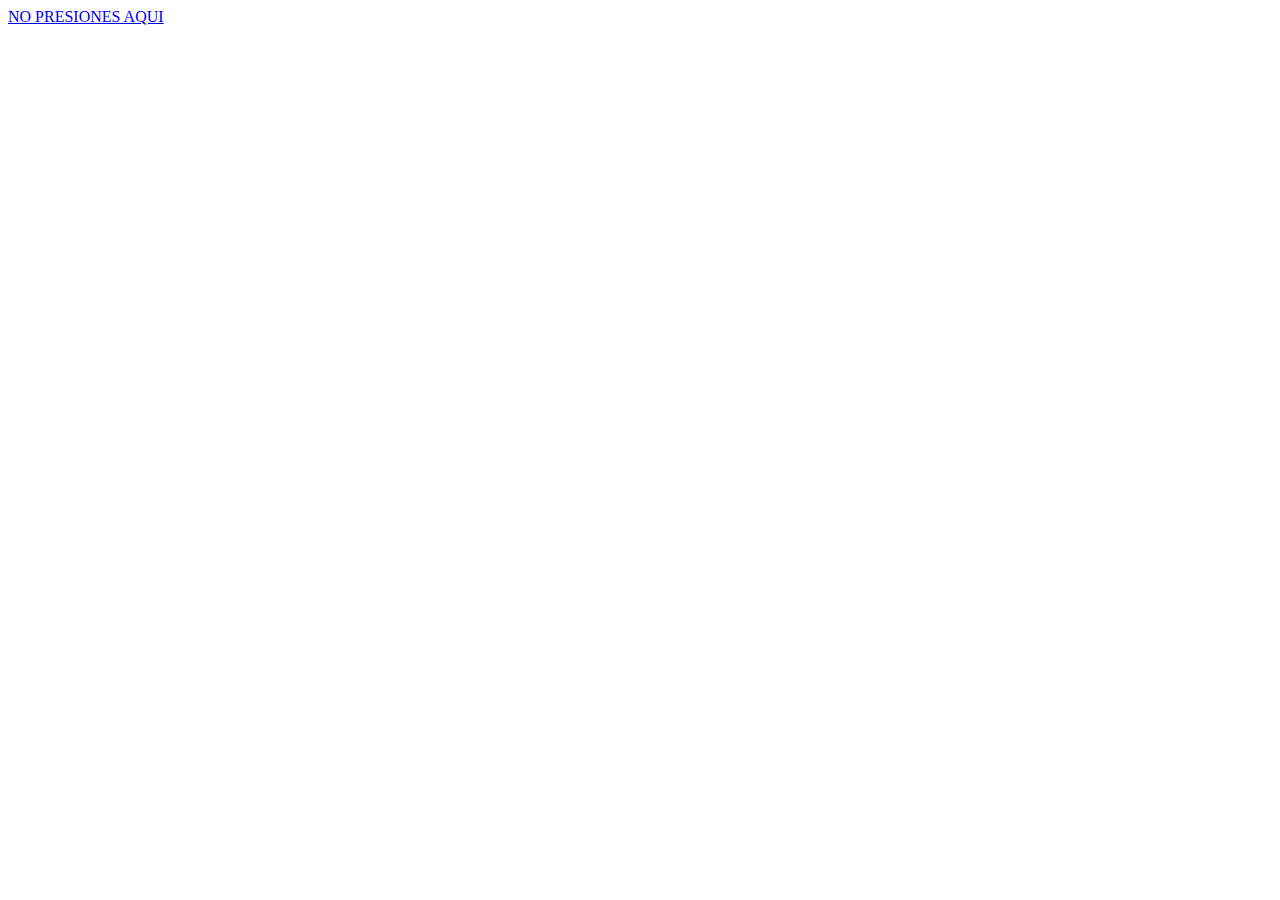
==== index.html @ f83030fa "Primer commit" ====
<!DOCTYPE html>
<html lang="en">
<head>
    <meta charset="UTF-8">
    <meta name="viewport" content="width=device-width, initial-scale=1.0">
    <title>HolaxD</title>
</head>
<body>
    <a href="./html/secret.html">NO PRESIONES AQUI</a>
</body>
</html>
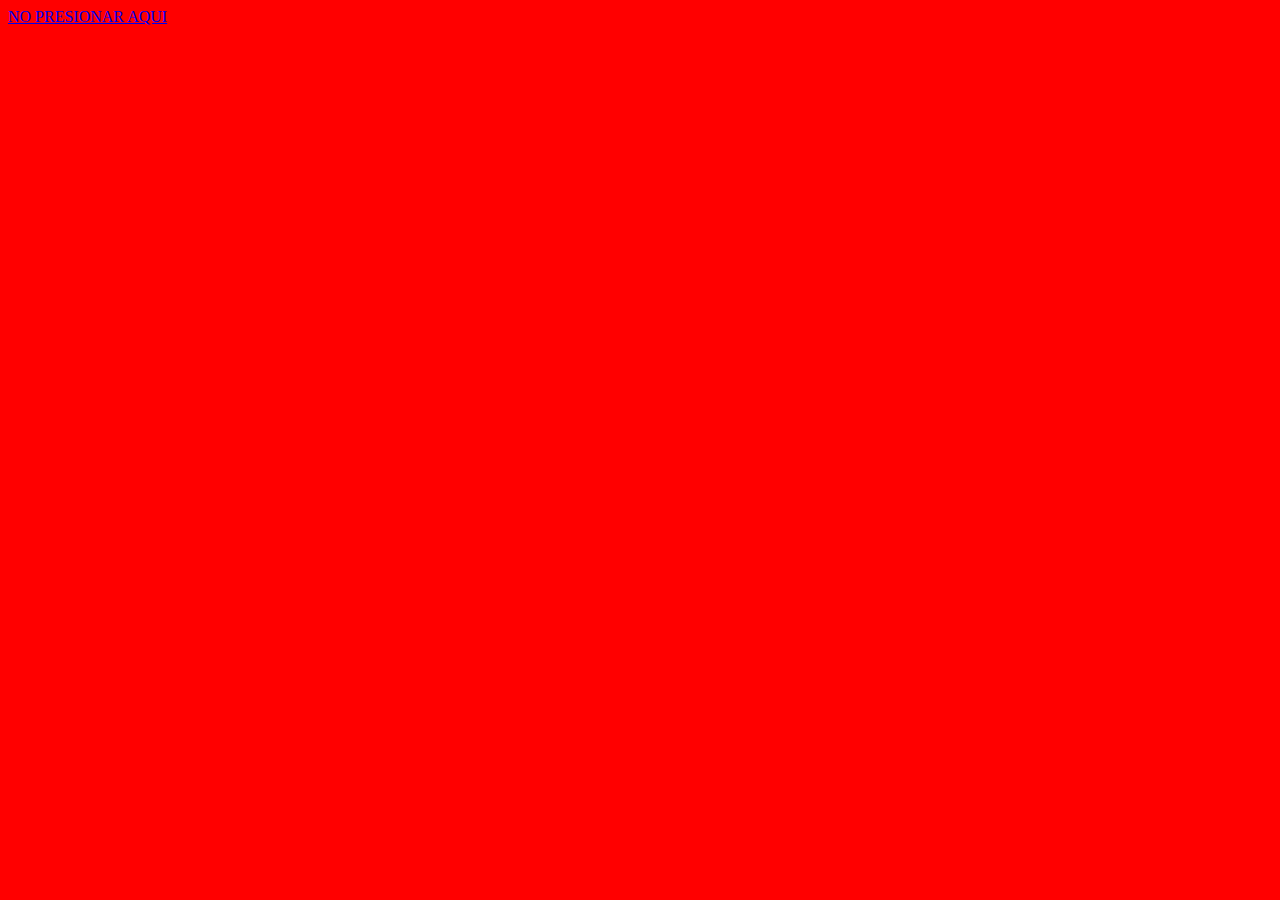
==== commit 3f071ab0: "Correciones" ====
--- a/index.html
+++ b/index.html
@@ -5,7 +5,8 @@
     <meta name="viewport" content="width=device-width, initial-scale=1.0">
     <title>HolaxD</title>
 </head>
-<body>
-    <a href="./html/secret.html">NO PRESIONES AQUI</a>
+<body style="background-color: red;">
+    
+    <a href="./html/secret.html">NO PRESIONAR AQUI</a>
 </body>
 </html>